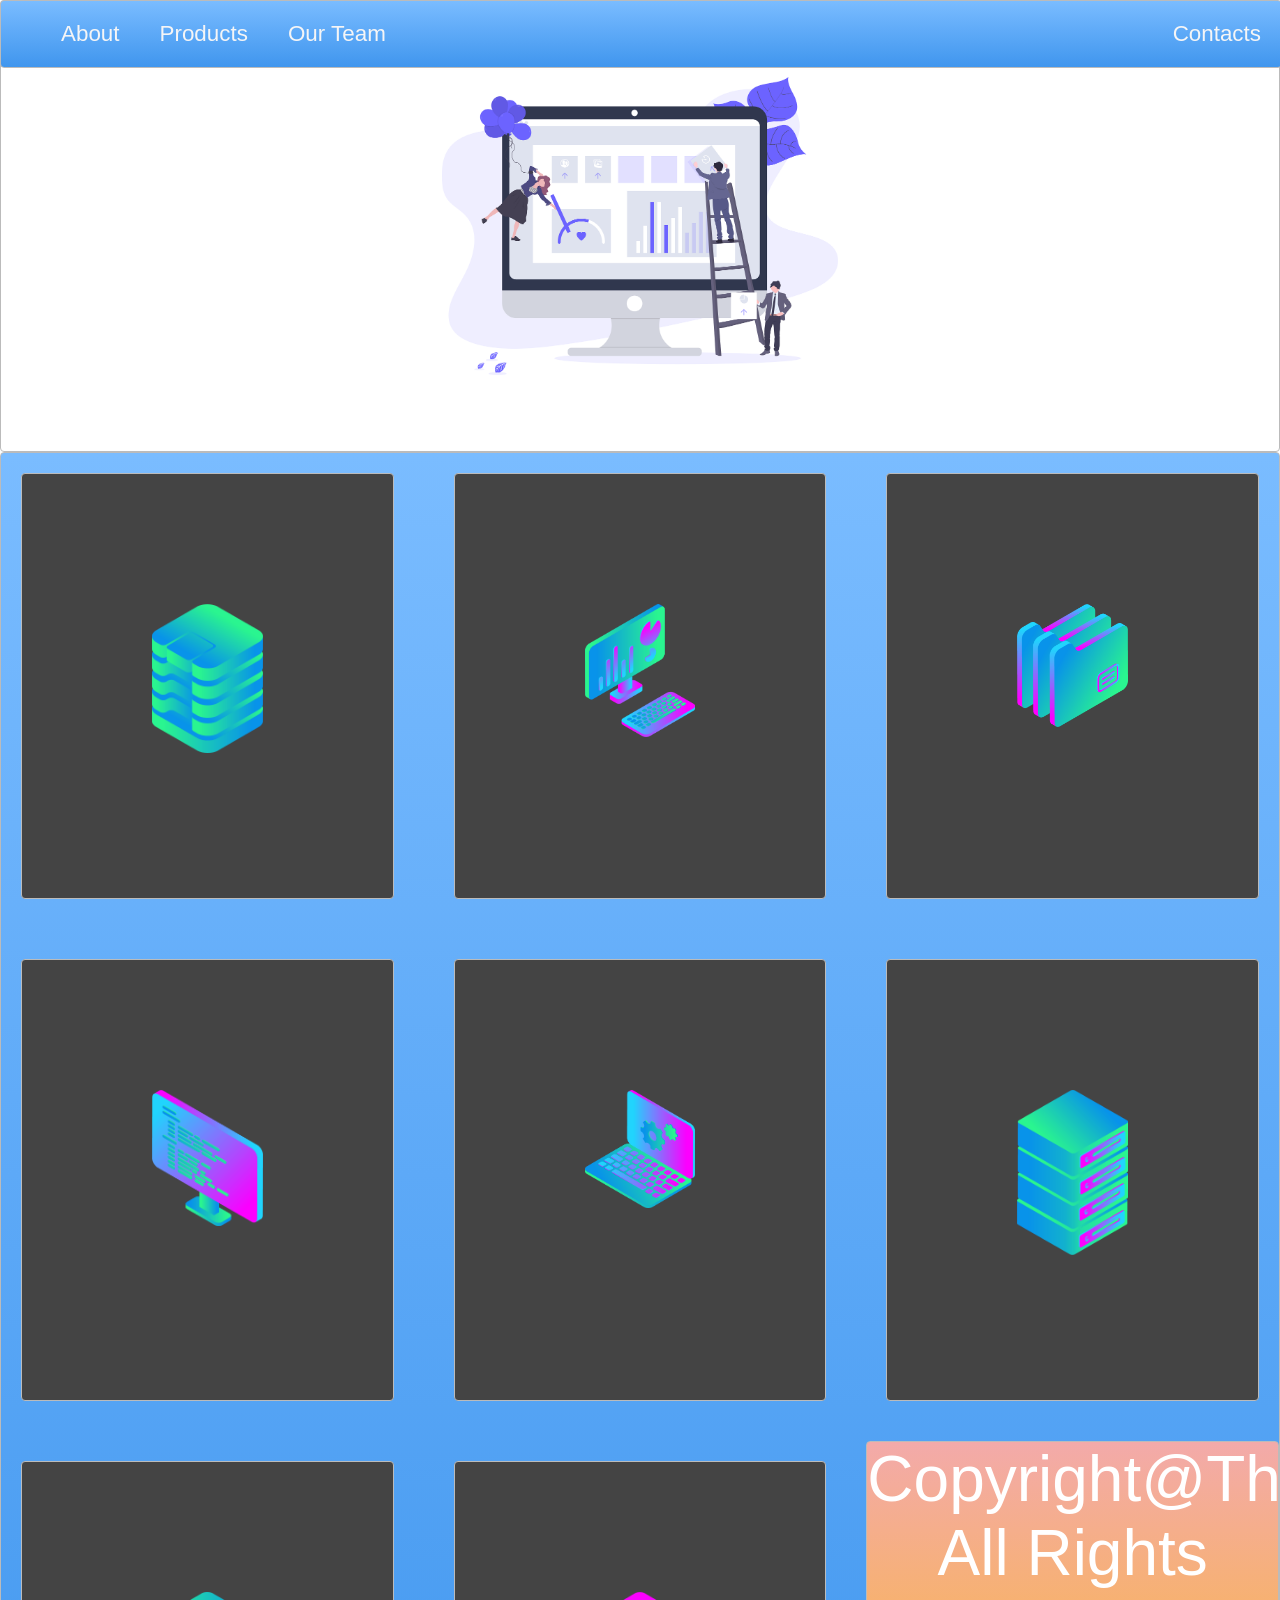
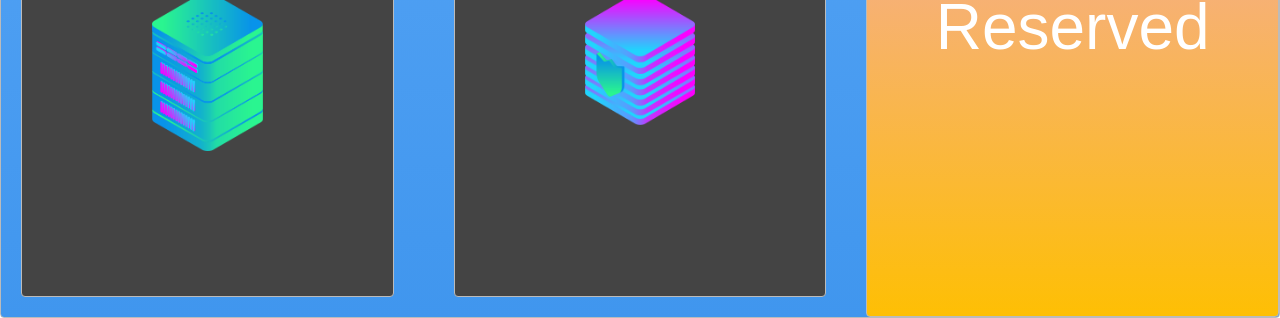
==== Project1/index.html @ d8818a81 "Add files via upload" ====
<!DOCTYPE html>
<html>

<head>
  <title>Layout Master</title>
  <link rel="stylesheet" type="text/css" href="./style.css">
</head>

<body>
  <nav class="zone blue sticky">
    <ul class="main-nav">
      <li><a href="">About</a></li>
      <li><a href="">Products</a></li>
      <li><a href="">Our Team</a></li>
      <li class="push"><a href="">Contacts</a></li>
    </ul>
  </nav>
  <div class="container zone"><img class="cover" src="img/undraw.png" alt=""></div>
  <div class="zone blue grid-wrapper">
    <div class="box zone"><img src="img/data_storage_2_2.png" alt=""></div>
    <div class="box zone"><img src="img/desktop_analytics_2.png" alt=""></div>
    <div class="box zone"><img src="img/files_2.png" alt=""></div>
    <div class="box zone"><img src="img/monitor_coding_2.png" alt=""></div>
    <div class="box zone"><img src="img/monitor_settings_2.png" alt=""></div>
    <div class="box zone"><img src="img/server_2_2.png" alt=""></div>
    <div class="box zone"><img src="img/server_3.png" alt=""></div>
    <div class="box zone"><img src="img/server_safe_2.png" alt=""></div>
    <footer class="zone yellow">Copyright@Thomaspara. All Rights Reserved </footer>
  </div>
</body>

</html>
---- Project1/style.css ----
body{
    margin: auto 0;
    font-family: Arial, Helvetica, sans-serif;
}

.zone {
    cursor:pointer;
    color:#FFF;
    font-size:2em;
    border-radius:4px;
    border:1px solid #bbb;
    transition: all 0.3s linear;
}

.zone:hover {
    -webkit-box-shadow:rgba(0,0,0,0.8) 0px 5px 15px, inset rgba(0,0,0,0.15) 0px -10px 20px;
    -moz-box-shadow:rgba(0,0,0,0.8) 0px 5px 15px, inset rgba(0,0,0,0.15) 0px -10px 20px;
    -o-box-shadow:rgba(0,0,0,0.8) 0px 5px 15px, inset rgba(0,0,0,0.15) 0px -10px 20px;
    box-shadow:rgba(0,0,0,0.8) 0px 5px 15px, inset rgba(0,0,0,0.15) 0px -10px 20px;
}

.box:hover {
    -webkit-transform:rotate(-7deg);
    -moz-transform:rotate(-7deg);
    -o-transform:rotate(-7deg);
    transform:rotate(-7deg);
}

.sticky {
    position: fixed;
    top: 0;
    width: 100%;
}

.main-nav {
    display: flex;
    list-style: none;
    font-size: 0.7em;
    margin: 0;
}

@media only screen and (max-width: 600px) {
    .main-nav {
        font-size: 0.5em;
        padding: 0;
    }
}

.push {
    margin-left: auto;
}

li {
    padding: 20px;
}

a {
    color: #f5f5f6;
    text-decoration: none;
}

.container {
    display: flex;
    align-items: center;
    justify-content: center;
    height: 50vh;
}

.cover {
    width: 30rem;
}

.grid-wrapper {
    display: grid;
    gap: 20px;
    grid-template-columns: repeat(auto-fill, minmax(350px, 1fr));
}

.box > img {
    width: 100%;
}

.box {
    background-color: #444;
    padding: 130px;
    margin: 20px;
}

footer {
    text-align: center;
}

/*https://paulund.co.uk/how-to-create-shiny-css-buttons*/
/***********************************************************************
 *  Green Background
 **********************************************************************/
.green{
    background: #56B870; /* Old browsers */
    background: -moz-linear-gradient(top, #56B870 0%, #a5c956 100%); /* FF3.6+ */
    background: -webkit-gradient(linear, left top, left bottom, color-stop(0%,#56B870), color-stop(100%,#a5c956)); /* Chrome,Safari4+ */
    background: -webkit-linear-gradient(top, #56B870 0%,#a5c956 100%); /* Chrome10+,Safari5.1+ */
    background: -o-linear-gradient(top, #56B870 0%,#a5c956 100%); /* Opera 11.10+ */
    background: -ms-linear-gradient(top, #56B870 0%,#a5c956 100%); /* IE10+ */
    background: linear-gradient(top, #56B870 0%,#a5c956 100%); /* W3C */
}

/***********************************************************************
 *  Red Background
 **********************************************************************/
.red{
    background: #C655BE; /* Old browsers */
    background: -moz-linear-gradient(top, #C655BE 0%, #cf0404 100%); /* FF3.6+ */
    background: -webkit-gradient(linear, left top, left bottom, color-stop(0%,#C655BE), color-stop(100%,#cf0404)); /* Chrome,Safari4+ */
    background: -webkit-linear-gradient(top, #C655BE 0%,#cf0404 100%); /* Chrome10+,Safari5.1+ */
    background: -o-linear-gradient(top, #C655BE 0%,#cf0404 100%); /* Opera 11.10+ */
    background: -ms-linear-gradient(top, #C655BE 0%,#cf0404 100%); /* IE10+ */
    background: linear-gradient(top, #C655BE 0%,#cf0404 100%); /* W3C */
}

/***********************************************************************
 *  Yellow Background
 **********************************************************************/
.yellow{
    background: #F3AAAA; /* Old browsers */
    background: -moz-linear-gradient(top, #F3AAAA 0%, #febf04 100%); /* FF3.6+ */
    background: -webkit-gradient(linear, left top, left bottom, color-stop(0%,#F3AAAA), color-stop(100%,#febf04)); /* Chrome,Safari4+ */
    background: -webkit-linear-gradient(top, #F3AAAA 0%,#febf04 100%); /* Chrome10+,Safari5.1+ */
    background: -o-linear-gradient(top, #F3AAAA 0%,#febf04 100%); /* Opera 11.10+ */
    background: -ms-linear-gradient(top, #F3AAAA 0%,#febf04 100%); /* IE10+ */
    background: linear-gradient(top, #F3AAAA 0%,#febf04 100%); /* W3C */
}

/***********************************************************************
 *  Blue Background
 **********************************************************************/
.blue{
    background: #7abcff; /* Old browsers */
    background: -moz-linear-gradient(top, #7abcff 0%, #60abf8 44%, #4096ee 100%); /* FF3.6+ */
    background: -webkit-gradient(linear, left top, left bottom, color-stop(0%,#7abcff), color-stop(44%,#60abf8), color-stop(100%,#4096ee)); /* Chrome,Safari4+ */
    background: -webkit-linear-gradient(top, #7abcff 0%,#60abf8 44%,#4096ee 100%); /* Chrome10+,Safari5.1+ */
    background: -o-linear-gradient(top, #7abcff 0%,#60abf8 44%,#4096ee 100%); /* Opera 11.10+ */
    background: -ms-linear-gradient(top, #7abcff 0%,#60abf8 44%,#4096ee 100%); /* IE10+ */
    background: linear-gradient(top, #7abcff 0%,#60abf8 44%,#4096ee 100%); /* W3C */
}
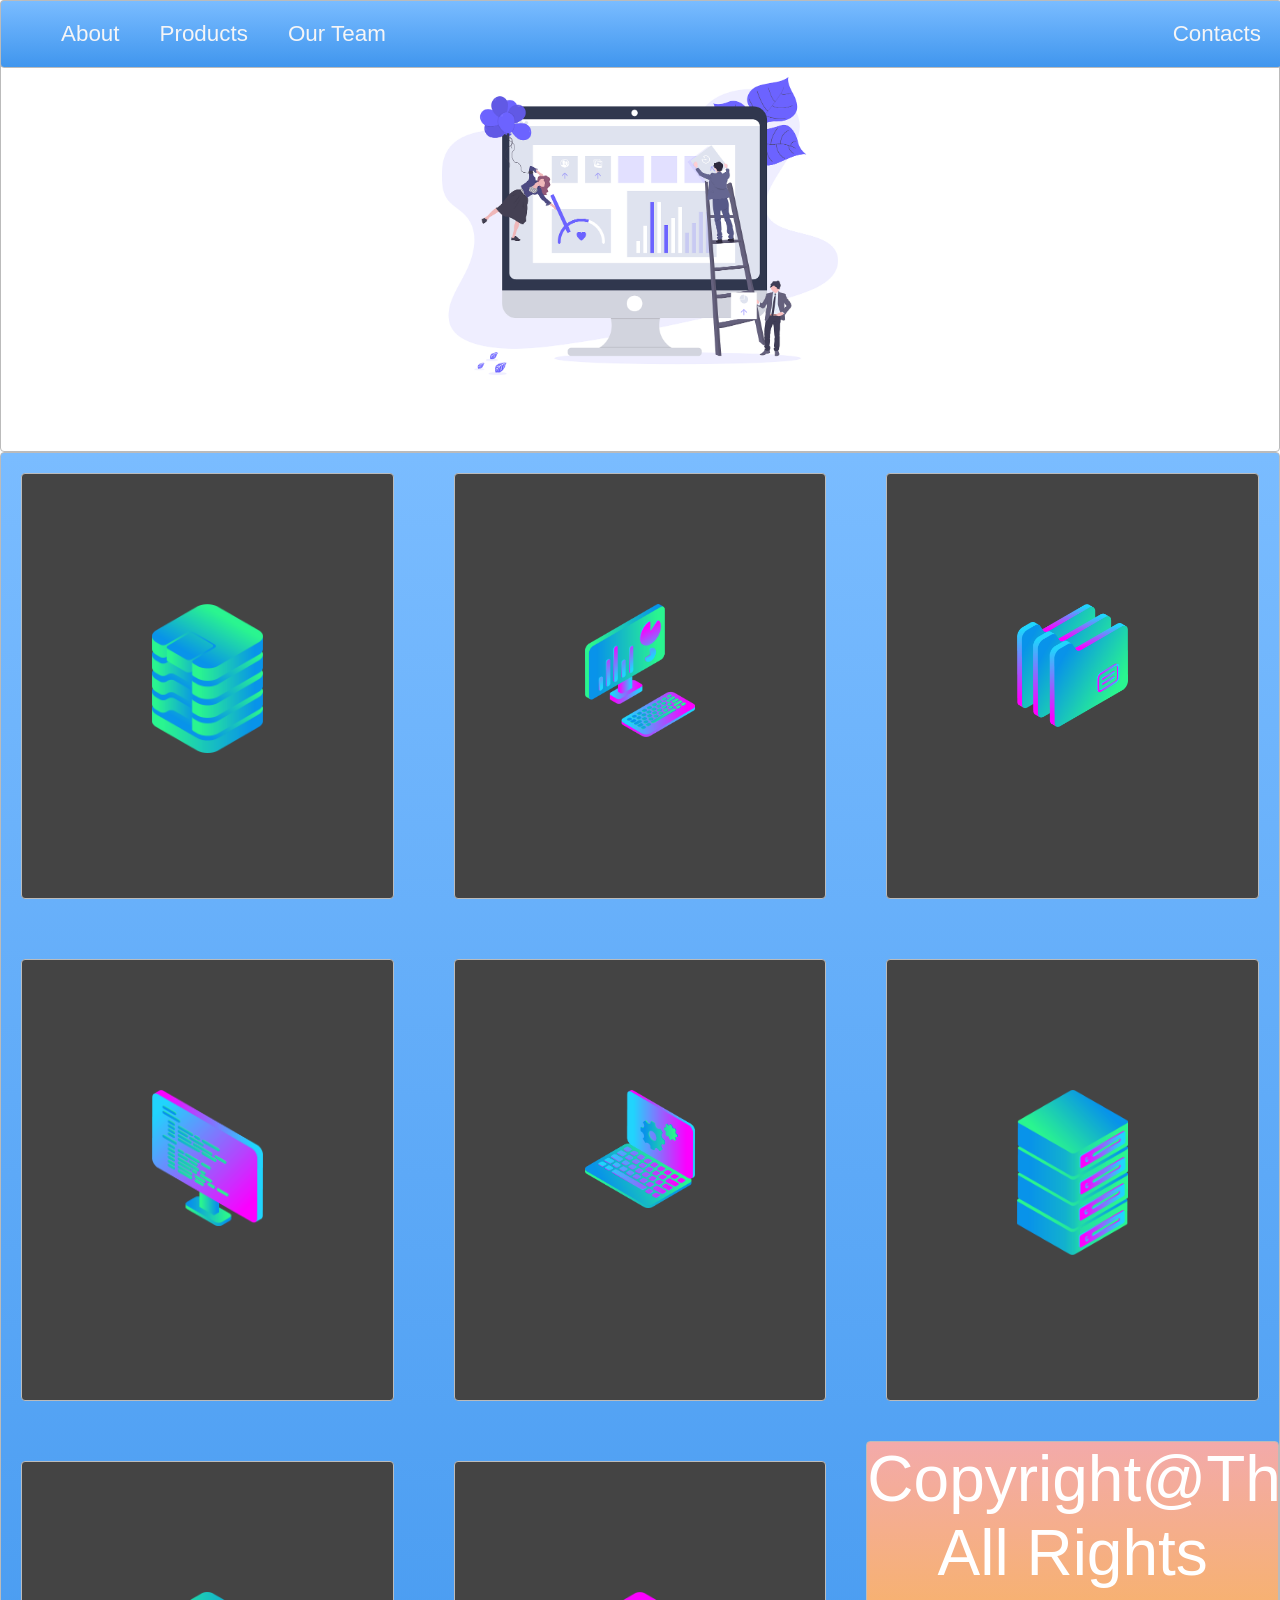
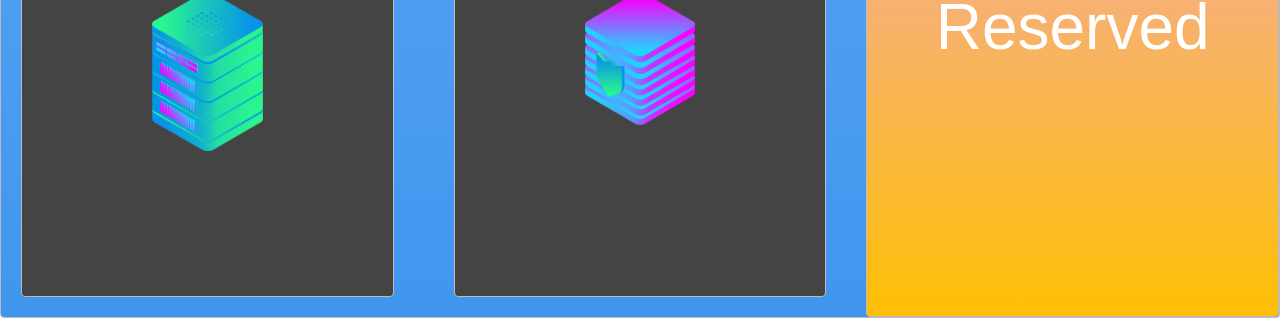
==== commit 5c911683: "Update index.html" ====
--- a/Project1/index.html
+++ b/Project1/index.html
@@ -2,7 +2,7 @@
 <html>
 
 <head>
-  <title>Layout Master</title>
+  <title>Basic Template</title>
   <link rel="stylesheet" type="text/css" href="./style.css">
 </head>
 
@@ -29,4 +29,4 @@
   </div>
 </body>
 
-</html>+</html>
